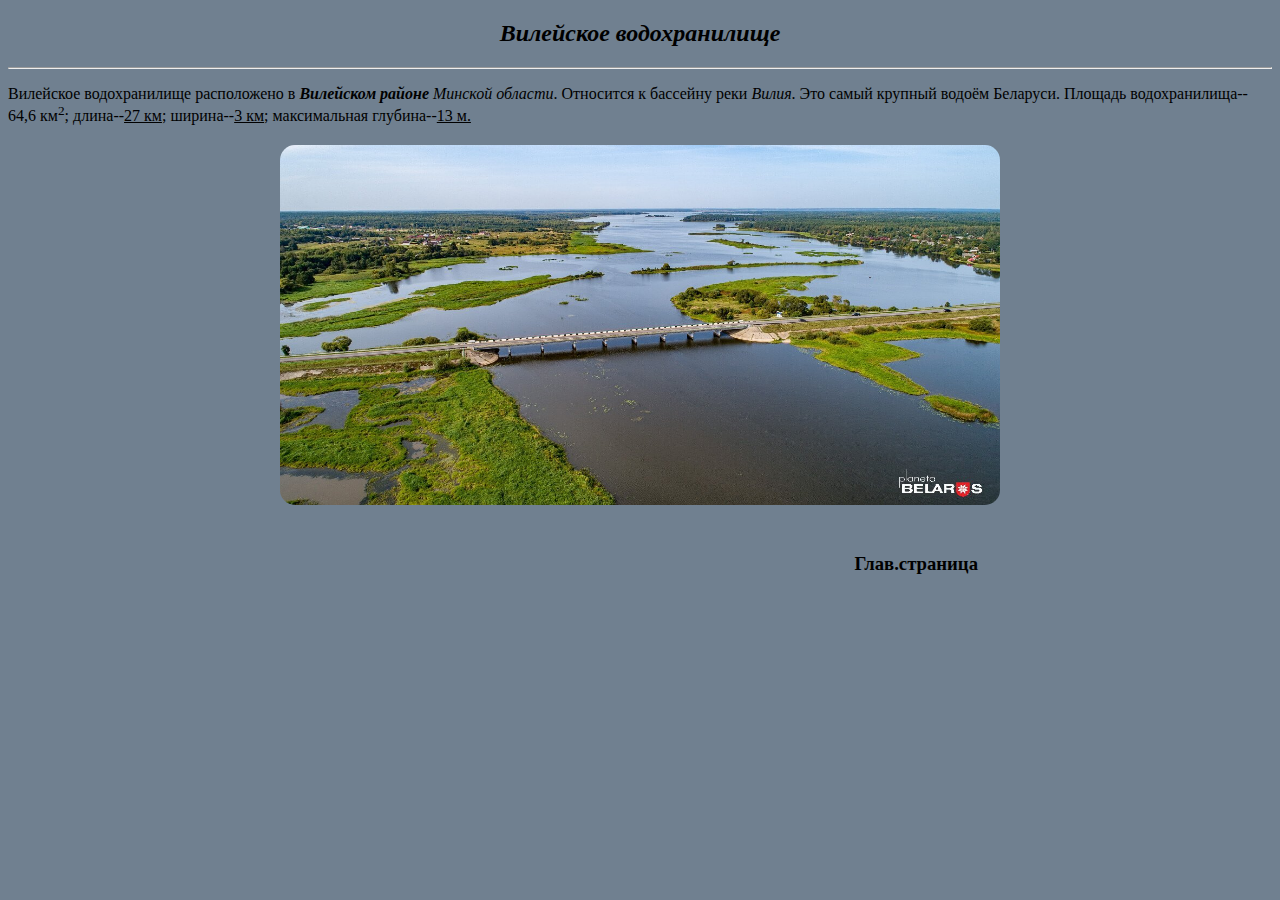
==== Вилейское водохранилище.html @ 456a0eef "Update" ====
<!DOCTYPE html>
<html>
    <head>
        <meta charset="UTF-8">
        <title>Вилейское водохранилище</title>
        <link href="Style.css" rel="stylesheet"></link>
    </head>
        <body>
            <div class="container">
                <h2><b><i>Вилейское водохранилище</b></i></h2><hr>
                <p>Вилейское водохранилище расположено в <i><b>Вилейском районе</b> Минской области</i>. 
                Относится к бассейну реки <i>Вилия</i>. Это самый крупный водоём Беларуси. Площадь водохранилища--
                64,6 км<sup>2</sup>; длина--<u>27 км</u>; ширина--<u>3 км</u>; максимальная глубина--<u>13 м.</u></p>
                <div class="border">
                    <h2><img src="e9142e06cebec85a098bbca063100c29.jpg" id="info"></h2>
                </div>
                <div class="yes">
				    <h3 align="right"><a href="index.html">Глав.страница</a></h3>
                </div>
            </div>
        </body>
</html>
---- Style.css ----
body{
    background-color: #708090;
    text-align: center; 
}
a{
    color: black;
    text-decoration: none;
}
#info{
    width: 720px;
    height: 360px;
    border-radius: 15px;
}
h2{
    text-align: center;
    font-size: 50;
}
.ultra p{
    text-align: center;
}
p{
    text-align: left;
}
a:visited{
    color: red;
}
.bg-DarkGray{
    background: #A9A9A9;
}
.bg-DarkGray{
    background: #A9A9A9;
}
.bg-DarkGray{
    background: #A9A9A9;
}
.bg-DarkGray{
    background: #A9A9A9;
}
.card{
    padding: 15px 40px;
    margin-bottom: 5px;
    border-radius: 15px;
}
.container{
    margin: auto;
    max-width: 1280px;
    /*background: black;*/
}
.yes{
    padding: 3px 294px;
    border-radius: 15px;
}
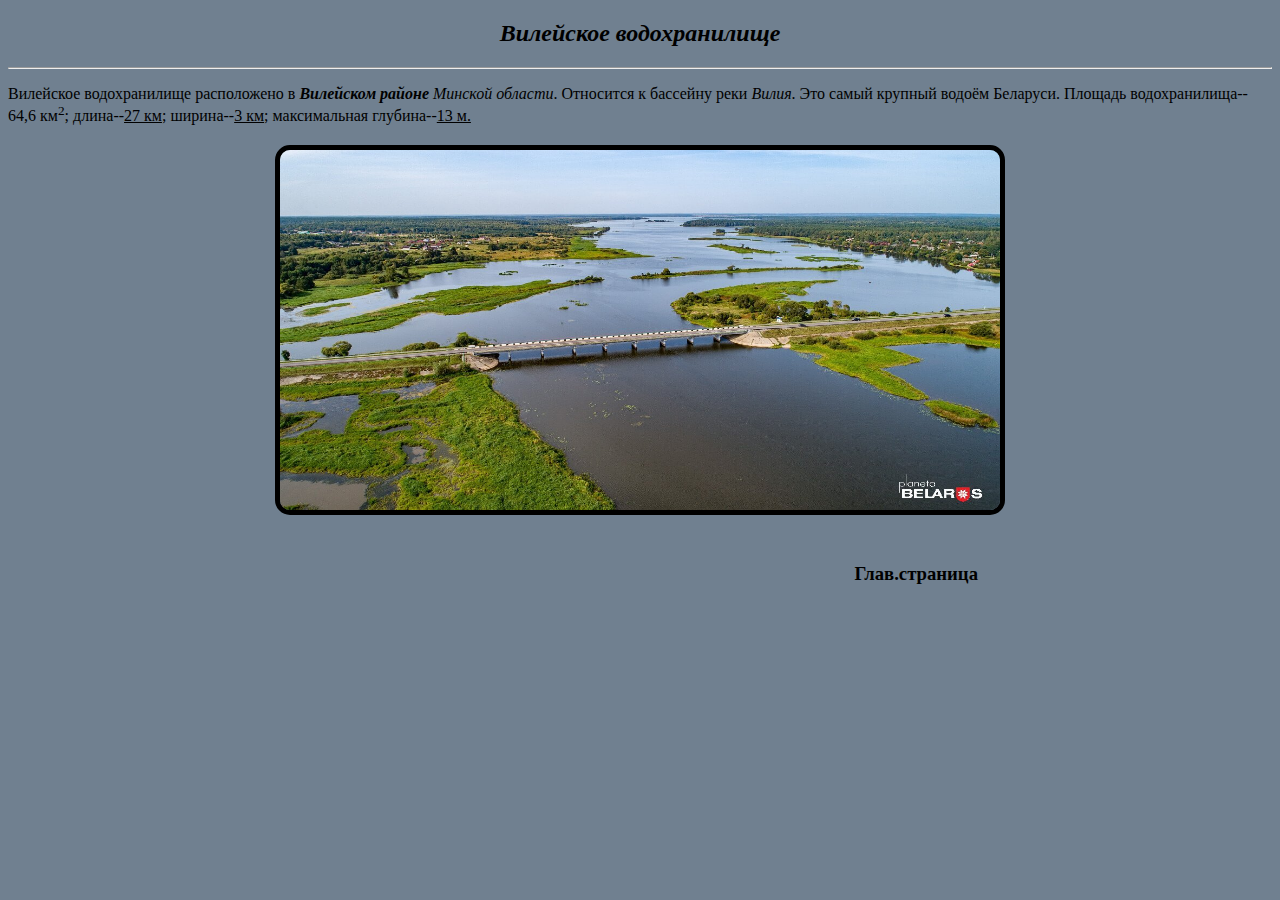
==== commit 94704f15: "Update" ====
--- a/Вилейское водохранилище.html
+++ b/Вилейское водохранилище.html
@@ -11,9 +11,7 @@
                 <p>Вилейское водохранилище расположено в <i><b>Вилейском районе</b> Минской области</i>. 
                 Относится к бассейну реки <i>Вилия</i>. Это самый крупный водоём Беларуси. Площадь водохранилища--
                 64,6 км<sup>2</sup>; длина--<u>27 км</u>; ширина--<u>3 км</u>; максимальная глубина--<u>13 м.</u></p>
-                <div class="border">
-                    <h2><img src="e9142e06cebec85a098bbca063100c29.jpg" id="info"></h2>
-                </div>
+                <h2><img src="e9142e06cebec85a098bbca063100c29.jpg" border="5px" id="info"></h2>
                 <div class="yes">
 				    <h3 align="right"><a href="index.html">Глав.страница</a></h3>
                 </div>
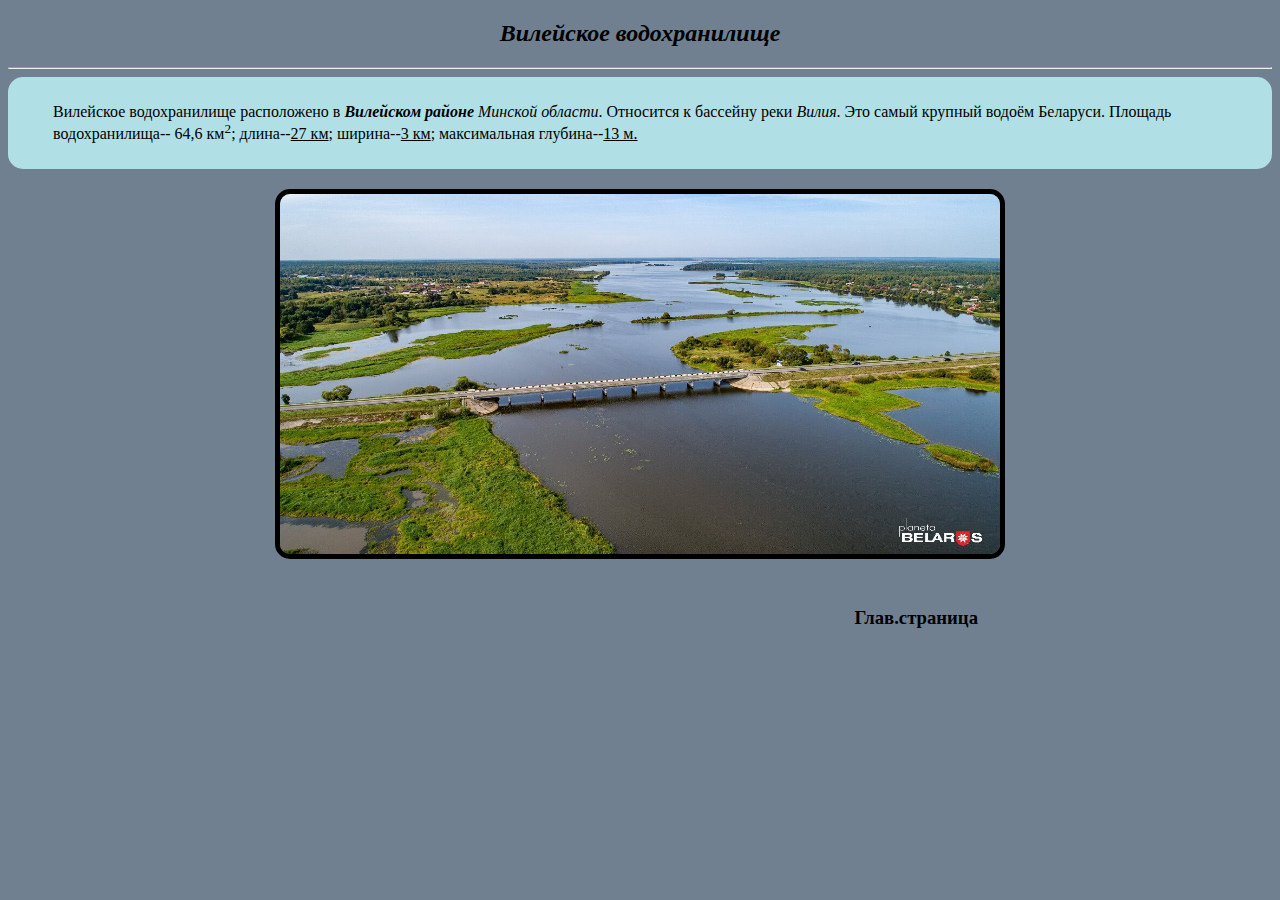
==== commit 908fbdd1: "Update v2" ====
--- a/Вилейское водохранилище.html
+++ b/Вилейское водохранилище.html
@@ -7,11 +7,13 @@
     </head>
         <body>
             <div class="container">
-                <h2><b><i>Вилейское водохранилище</b></i></h2><hr>
-                <p>Вилейское водохранилище расположено в <i><b>Вилейском районе</b> Минской области</i>. 
-                Относится к бассейну реки <i>Вилия</i>. Это самый крупный водоём Беларуси. Площадь водохранилища--
-                64,6 км<sup>2</sup>; длина--<u>27 км</u>; ширина--<u>3 км</u>; максимальная глубина--<u>13 м.</u></p>
-                <h2><img src="e9142e06cebec85a098bbca063100c29.jpg" border="5px" id="info"></h2>
+                    <h2><b><i>Вилейское водохранилище</b></i></h2><hr size="2px">
+                <div class="container2">
+                    <p>Вилейское водохранилище расположено в <i><b>Вилейском районе</b> Минской области</i>. 
+                    Относится к бассейну реки <i>Вилия</i>. Это самый крупный водоём Беларуси. Площадь водохранилища--
+                    64,6 км<sup>2</sup>; длина--<u>27 км</u>; ширина--<u>3 км</u>; максимальная глубина--<u>13 м.</u></p>
+                </div>
+                <h2><img src="e9142e06cebec85a098bbca063100c29.jpg" id="info" border="5px"></h2>
                 <div class="yes">
 				    <h3 align="right"><a href="index.html">Глав.страница</a></h3>
                 </div>
--- a/Style.css
+++ b/Style.css
@@ -49,4 +49,15 @@
 .yes{
     padding: 3px 294px;
     border-radius: 15px;
+}
+.container2{
+    padding: 10px 45px;
+    background-color: #B0E0E6;
+    border-radius: 15px;
+}
+.container3{
+    padding: 5px 45px;
+    background-color: #F0FFF0;
+    margin-bottom: 10px;
+    border-radius: 15px;
 }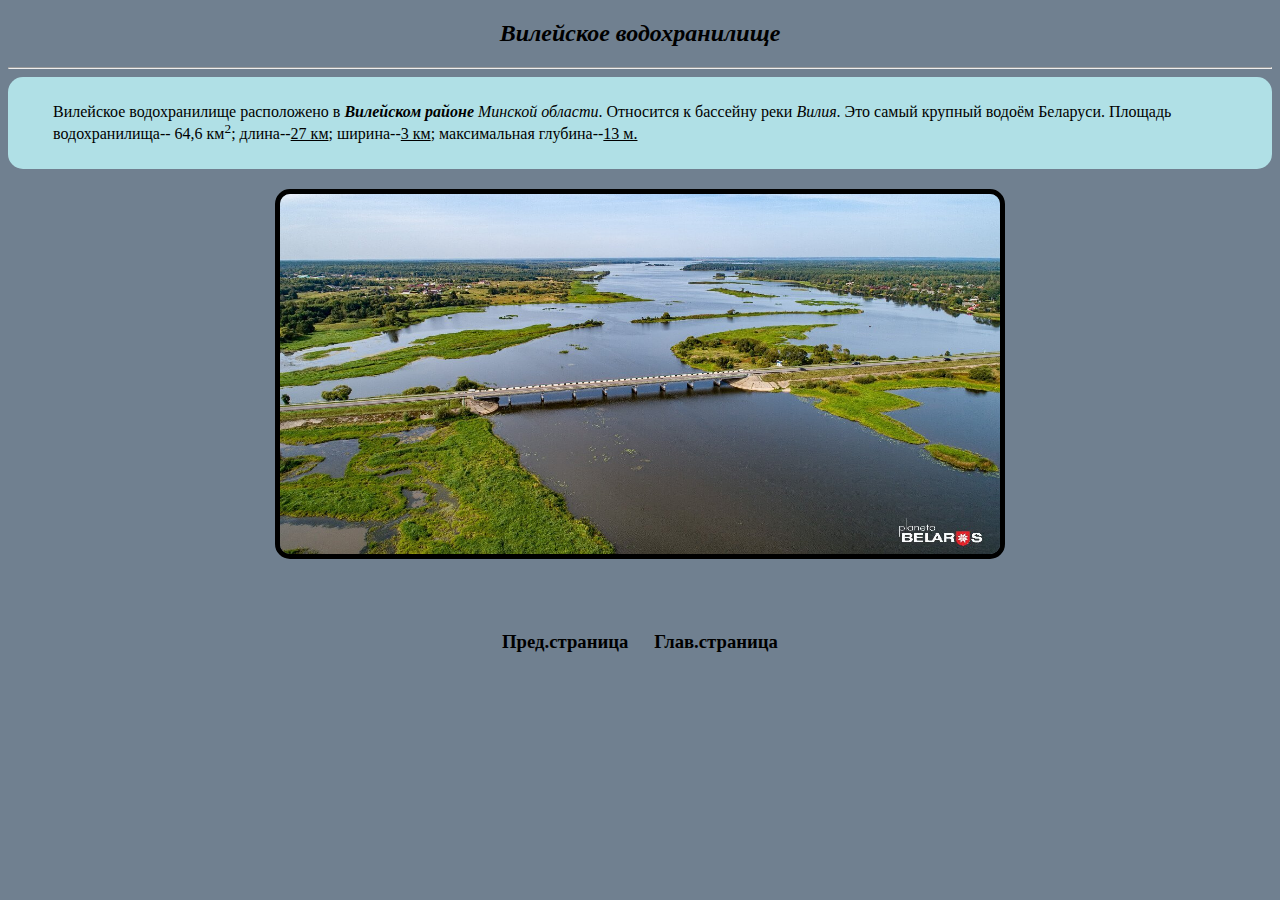
==== commit 3cb3a891: "Update v3" ====
--- a/Вилейское водохранилище.html
+++ b/Вилейское водохранилище.html
@@ -15,7 +15,18 @@
                 </div>
                 <h2><img src="e9142e06cebec85a098bbca063100c29.jpg" id="info" border="5px"></h2>
                 <div class="yes">
-				    <h3 align="right"><a href="index.html">Глав.страница</a></h3>
+				    <table cellpadding="12px">
+						<tbody>
+							<tr>
+								<td>
+									<h3><a href="Глубокое.html">Пред.страница</a></h3>
+								</td>
+								<td>
+									<h3><a href="index.html">Глав.страница</a></h3>
+								</td>
+							</tr>
+						</tbody>
+					</table>
                 </div>
             </div>
         </body>
--- a/Style.css
+++ b/Style.css
@@ -60,4 +60,7 @@
     background-color: #F0FFF0;
     margin-bottom: 10px;
     border-radius: 15px;
+}
+table {
+    margin: 10px auto;
 }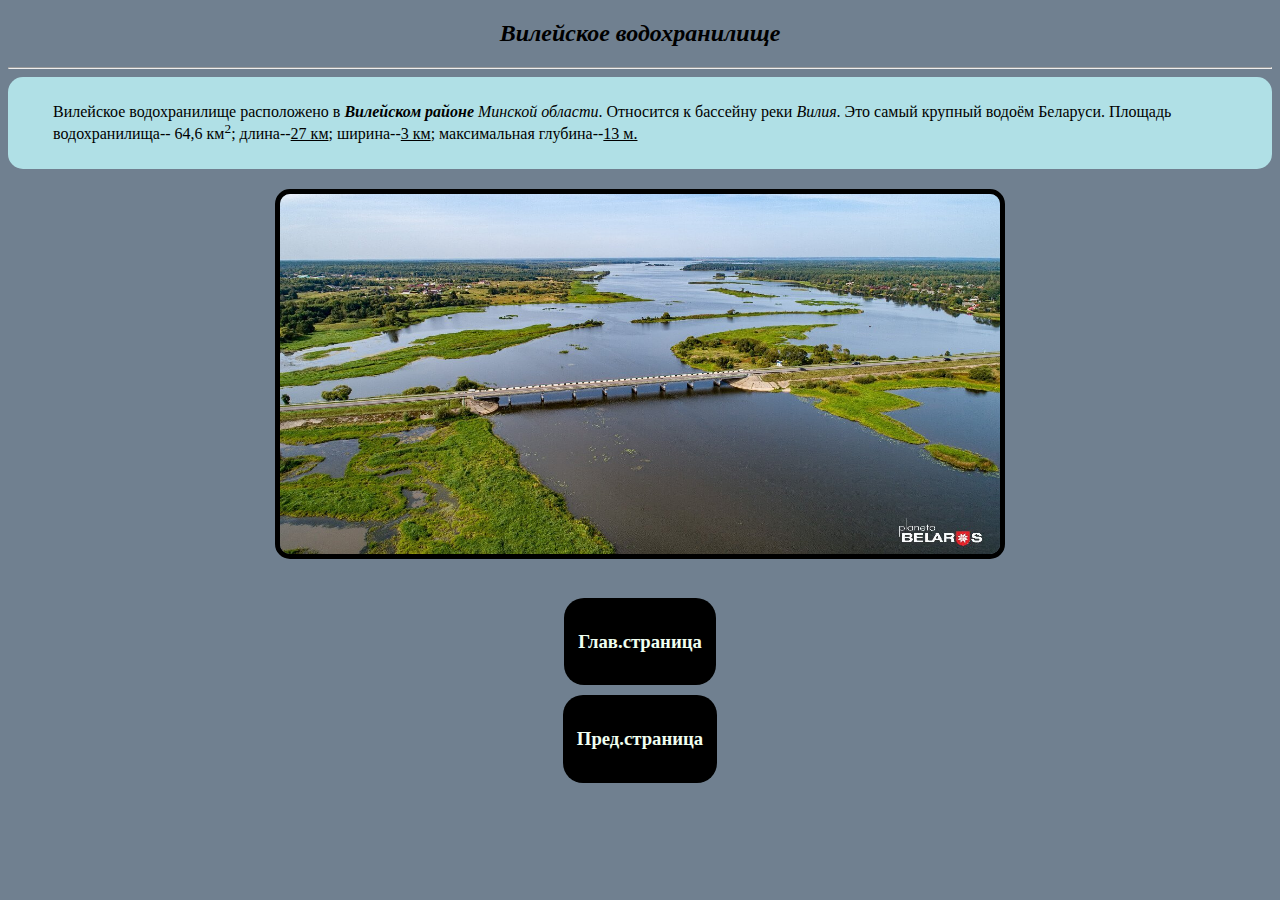
==== commit de3fe524: "Update v4" ====
--- a/Вилейское водохранилище.html
+++ b/Вилейское водохранилище.html
@@ -19,10 +19,16 @@
 						<tbody>
 							<tr>
 								<td>
+                                    <h3><a href="index.html">Глав.страница</a></h3>
+								</td>
+							</tr>
+						</tbody>
+					</table>
+                    <table cellpadding="12px">
+						<tbody>
+							<tr>
+								<td>
 									<h3><a href="Глубокое.html">Пред.страница</a></h3>
-								</td>
-								<td>
-									<h3><a href="index.html">Глав.страница</a></h3>
 								</td>
 							</tr>
 						</tbody>
--- a/Style.css
+++ b/Style.css
@@ -2,8 +2,14 @@
     background-color: #708090;
     text-align: center; 
 }
+table {
+    margin: 5px auto;
+    border-radius: 20px;
+    background-color: black;
+    text-align: center;
+}
 a{
-    color: black;
+    color: #F0FFF0;
     text-decoration: none;
 }
 #info{
@@ -22,7 +28,7 @@
     text-align: left;
 }
 a:visited{
-    color: red;
+    color: aliceblue;
 }
 .bg-DarkGray{
     background: #A9A9A9;
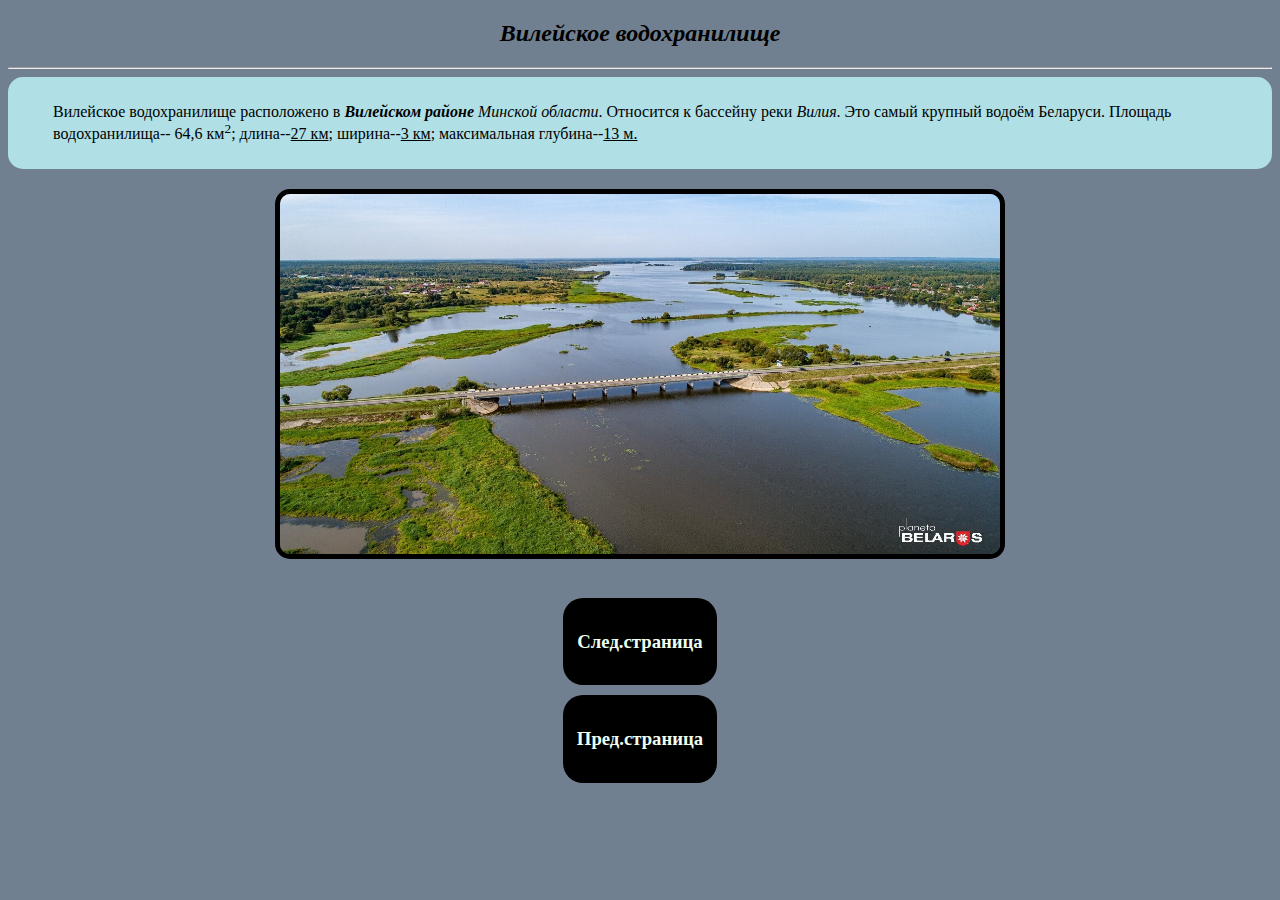
==== commit 3eb8fa6f: "Update v5" ====
--- a/Вилейское водохранилище.html
+++ b/Вилейское водохранилище.html
@@ -19,7 +19,7 @@
 						<tbody>
 							<tr>
 								<td>
-                                    <h3><a href="index.html">Глав.страница</a></h3>
+                                    <h3><a href="Днепр.html">След.страница</a></h3>
 								</td>
 							</tr>
 						</tbody>
--- a/Style.css
+++ b/Style.css
@@ -16,10 +16,6 @@
     width: 720px;
     height: 360px;
     border-radius: 15px;
-}
-h2{
-    text-align: center;
-    font-size: 50;
 }
 .ultra p{
     text-align: center;
@@ -69,4 +65,7 @@
 }
 table {
     margin: 10px auto;
+}
+.container4{
+    text-align: center;
 }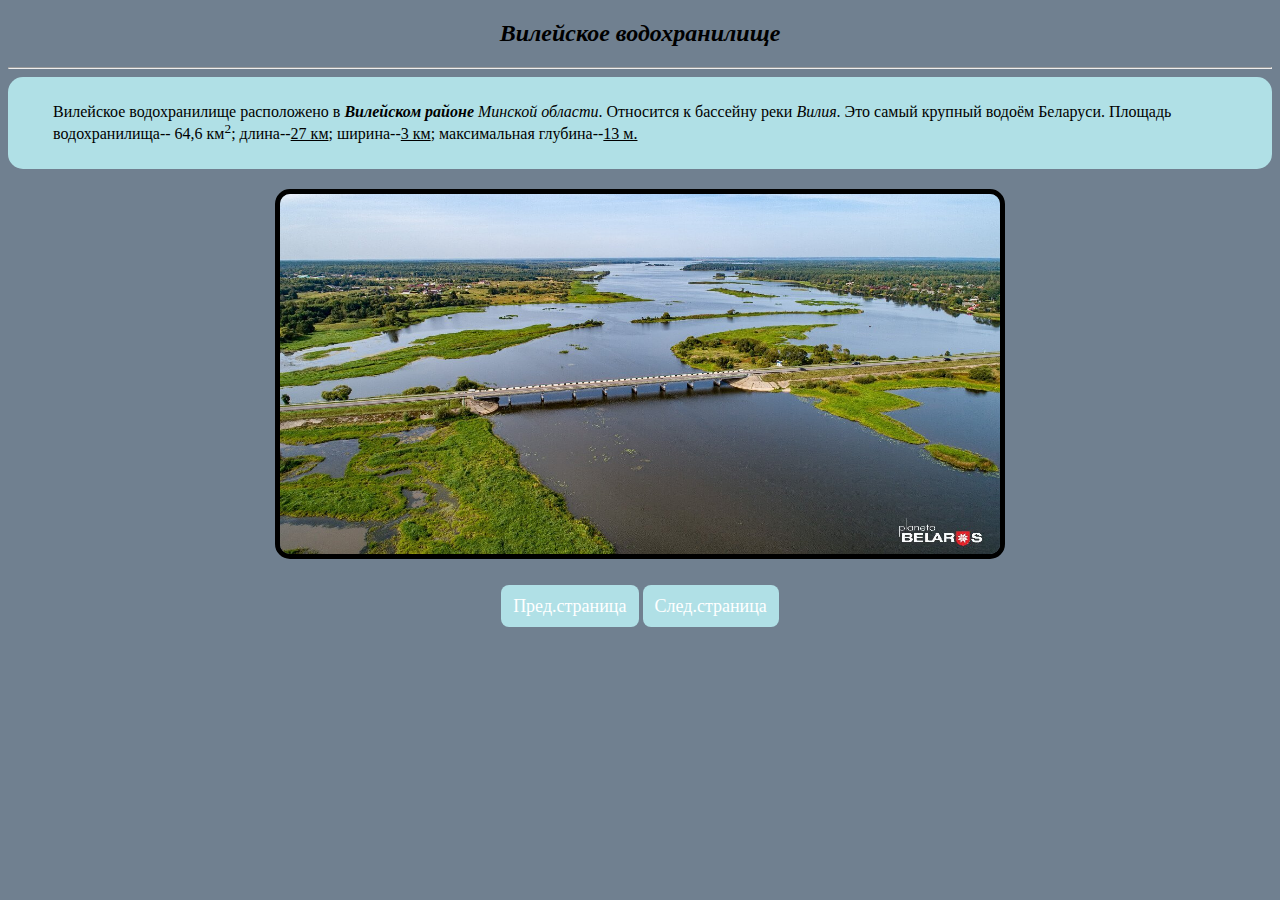
==== commit 75dcb47f: "Button Update" ====
--- a/Вилейское водохранилище.html
+++ b/Вилейское водохранилище.html
@@ -14,25 +14,9 @@
                     64,6 км<sup>2</sup>; длина--<u>27 км</u>; ширина--<u>3 км</u>; максимальная глубина--<u>13 м.</u></p>
                 </div>
                 <h2><img src="e9142e06cebec85a098bbca063100c29.jpg" id="info" border="5px"></h2>
-                <div class="yes">
-				    <table cellpadding="12px">
-						<tbody>
-							<tr>
-								<td>
-                                    <h3><a href="Днепр.html">След.страница</a></h3>
-								</td>
-							</tr>
-						</tbody>
-					</table>
-                    <table cellpadding="12px">
-						<tbody>
-							<tr>
-								<td>
-									<h3><a href="Глубокое.html">Пред.страница</a></h3>
-								</td>
-							</tr>
-						</tbody>
-					</table>
+                <div>
+                    <a class="button" href="Глубокое.html" target="_blank">Пред.страница</a>
+					<a class="button" href="Днепр.html" target="_blank">След.страница</a>
                 </div>
             </div>
         </body>
--- a/Style.css
+++ b/Style.css
@@ -9,7 +9,7 @@
     text-align: center;
 }
 a{
-    color: #F0FFF0;
+    color: #CAE5FF;
     text-decoration: none;
 }
 #info{
@@ -24,7 +24,7 @@
     text-align: left;
 }
 a:visited{
-    color: aliceblue;
+    color:#CAE5FF;
 }
 .bg-DarkGray{
     background: #A9A9A9;
@@ -68,4 +68,16 @@
 }
 .container4{
     text-align: center;
+}
+a.button{
+    display: inline-block;
+    background: #B0E0E6;
+    color: #fff;
+    padding: 12px;
+    border-radius: 8px;
+    text-decoration: none;
+    font-family: Tahoma;
+    font-size: 18px;
+    line-height: 1;
+    font-weight: 100;
 }